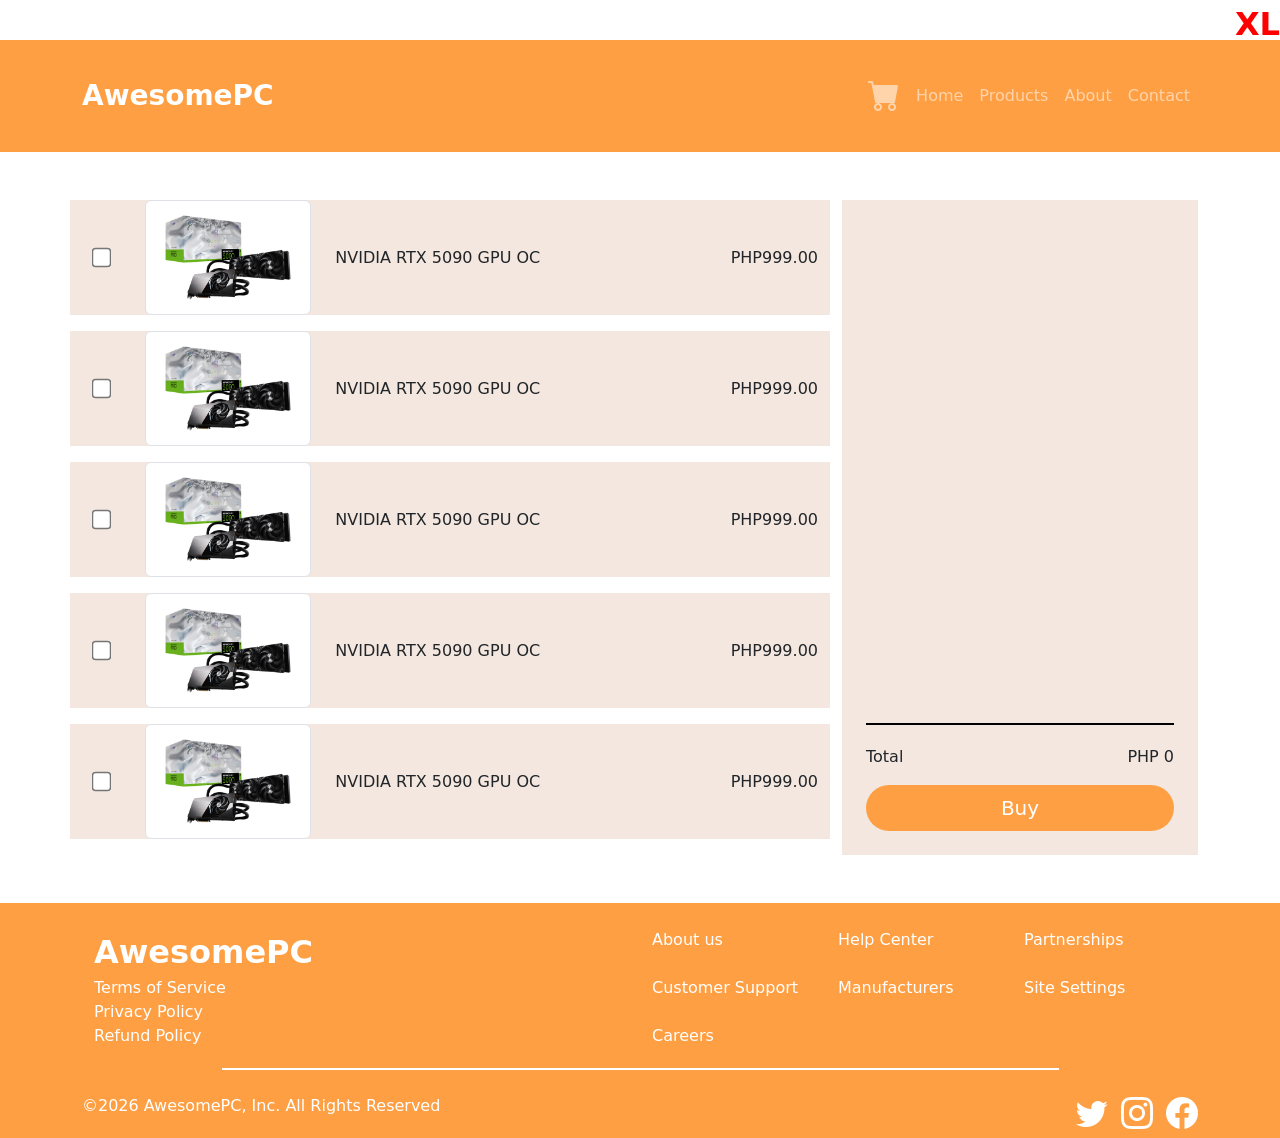
==== checkout.html @ bde14c6d "added all the other pages" ====
<!DOCTYPE html>
<html lang="en">
<head>
    <meta charset="UTF-8">
    <meta name="viewport" content="width=device-width, initial-scale=1.0">
    <title>AwesomePC - Checkout</title>
    <link rel="stylesheet" href="https://cdn.jsdelivr.net/npm/bootstrap-icons@1.11.3/font/bootstrap-icons.css">
    <link rel="stylesheet" href="css/bootstrap.min.css">
    <link rel="stylesheet" href="myStyle.css">
    <link rel="stylesheet" href="breakpoint.css">
</head>
<body class="d-flex flex-column min-vh-100">
<nav class="navbar navbar-expand-sm bg-myOrange navbar-dark py-sm-4">
    <div class="container">
        <a href="index.html" class="navbar-brand fs-3 fw-bold">AwesomePC</a>
        <button class="navbar-toggler" data-bs-toggle="collapse" data-bs-target="#nav"><span class="navbar-toggler-icon"></span></button>
        <div class="collapse navbar-collapse" id="nav">
            <ul class="navbar-nav ms-auto align-items-center">
                <li class="nav-item">
                    <a href="checkout.html" class="nav-link fs-2"><i class="bi bi-cart-fill"></i></a>
                </li>
                <li class="nav-item active">
                    <a href="index.html" class="nav-link">Home</a>
                </li>
                <li class="nav-item">
                    <a href="products.html" class="nav-link">Products</a>
                </li>
                <li class="nav-item">
                    <a href="misc.html" class="nav-link">About</a>
                </li>
                <li class="nav-item">
                    <a href="misc.html" class="nav-link">Contact</a>
                </li>
            </ul>
        </div>
    </div>
</nav>

<main class="d-none d-sm-block flex-grow-1">
    <div class="container my-5">
        <div class="row g-4">
            <div class="col-sm-8" id="desktop-cart-list">
                <div class="row bg-myMuteOrange mb-3">
                    <div class="col-1 d-flex justify-content-center">
                        <input type="checkbox" style="transform: scale(1.5);" class="cart-checkbox" data-price="999" data-name="NVIDIA RTX 5090 GPU OC">
                    </div>
                    <div class="col-3 d-flex justify-content-center">
                        <img src="assets/gpu.png" class="img-thumbnail img-fluid">
                    </div>
                    <div class="col-8 d-flex align-items-center">
                        NVIDIA RTX 5090 GPU OC
                        <span class="ms-auto">PHP999.00</span>
                    </div>
                </div>

                <div class="row bg-myMuteOrange mb-3">
                    <div class="col-1 d-flex justify-content-center">
                        <input type="checkbox" style="transform: scale(1.5);" class="cart-checkbox" data-price="999" data-name="NVIDIA RTX 5090 GPU OC">
                    </div>
                    <div class="col-3 d-flex justify-content-center">
                        <img src="assets/gpu.png" class="img-thumbnail img-fluid">
                    </div>
                    <div class="col-8 d-flex align-items-center">
                        NVIDIA RTX 5090 GPU OC
                        <span class="ms-auto">PHP999.00</span>
                    </div>
                </div>

                <div class="row bg-myMuteOrange mb-3">
                    <div class="col-1 d-flex justify-content-center">
                        <input type="checkbox" style="transform: scale(1.5);" class="cart-checkbox" data-price="999" data-name="NVIDIA RTX 5090 GPU OC">
                    </div>
                    <div class="col-3 d-flex justify-content-center">
                        <img src="assets/gpu.png" class="img-thumbnail img-fluid">
                    </div>
                    <div class="col-8 d-flex align-items-center">
                        NVIDIA RTX 5090 GPU OC
                        <span class="ms-auto">PHP999.00</span>
                    </div>
                </div>

                <div class="row bg-myMuteOrange mb-3">
                    <div class="col-1 d-flex justify-content-center">
                        <input type="checkbox" style="transform: scale(1.5);" class="cart-checkbox" data-price="999" data-name="NVIDIA RTX 5090 GPU OC">
                    </div>
                    <div class="col-3 d-flex justify-content-center">
                        <img src="assets/gpu.png" class="img-thumbnail img-fluid">
                    </div>
                    <div class="col-8 d-flex align-items-center">
                        NVIDIA RTX 5090 GPU OC
                        <span class="ms-auto">PHP999.00</span>
                    </div>
                </div>

                <div class="row bg-myMuteOrange mb-3">
                    <div class="col-1 d-flex justify-content-center">
                        <input type="checkbox" style="transform: scale(1.5);" class="cart-checkbox" data-price="999" data-name="NVIDIA RTX 5090 GPU OC">
                    </div>
                    <div class="col-3 d-flex justify-content-center">
                        <img src="assets/gpu.png" class="img-thumbnail img-fluid">
                    </div>
                    <div class="col-8 d-flex align-items-center">
                        NVIDIA RTX 5090 GPU OC
                        <span class="ms-auto">PHP999.00</span>
                    </div>
                </div>
            </div>
            <div class="col-sm-4">
                <div class="bg-myMuteOrange d-flex flex-column h-100 p-4">
                    <div id="desktop-summary-items">
                        <!-- checked items go here -->
                    </div>
                    <div class="mt-auto">
                        <hr style="border: none; border: 1px solid rgb(0, 0, 0); margin: 20px auto; width:100%" class="opacity-100">
                        <div class="d-flex justify-content-between my-3">
                            Total
                            <span id="desktop-total">PHP 0</span>
                        </div>
                        <button class="btn btn-myOrange rounded-pill w-100 fs-5">Buy</button>
                    </div>
                </div>
            </div>
        </div>
    </div>
</main>

<main class="d-block d-sm-none flex-grow-1">
    <div class="container-fluid py-3" id="mobile-cart-list">
        <div class="row bg-myMuteOrange mb-3 mx-1 p-3 rounded-3">
            <div class="col-1 d-flex justify-content-center">
                <input type="checkbox" style="transform: scale(1.5);" class="cart-checkbox-mobile" data-price="999" data-name="NVIDIA RTX 5090 GPU OC">
            </div>
            <div class="col-3 d-flex justify-content-center">
                <img src="assets/gpu.png" class="img-thumbnail img-fluid">
            </div>
            <div class="col-8 d-flex flex-column">
                <span class="fw-bold">NVIDIA RTX 5090 GPU OC</span><br>
                PHP999.00
            </div>
        </div>

        <div class="row bg-myMuteOrange mb-3 mx-1 p-3 rounded-3">
            <div class="col-1 d-flex justify-content-center">
                <input type="checkbox" style="transform: scale(1.5);" class="cart-checkbox-mobile" data-price="999" data-name="NVIDIA RTX 5090 GPU OC">
            </div>
            <div class="col-3 d-flex justify-content-center">
                <img src="assets/gpu.png" class="img-thumbnail img-fluid">
            </div>
            <div class="col-8 d-flex flex-column">
                <span class="fw-bold">NVIDIA RTX 5090 GPU OC</span><br>
                PHP999.00
            </div>
        </div>

        <div class="row bg-myMuteOrange mb-3 mx-1 p-3 rounded-3">
            <div class="col-1 d-flex justify-content-center">
                <input type="checkbox" style="transform: scale(1.5);" class="cart-checkbox-mobile" data-price="999" data-name="NVIDIA RTX 5090 GPU OC">
            </div>
            <div class="col-3 d-flex justify-content-center">
                <img src="assets/gpu.png" class="img-thumbnail img-fluid">
            </div>
            <div class="col-8 d-flex flex-column">
                <span class="fw-bold">NVIDIA RTX 5090 GPU OC</span><br>
                PHP999.00
            </div>
        </div>

        <div class="row bg-myMuteOrange mb-3 mx-1 p-3 rounded-3">
            <div class="col-1 d-flex justify-content-center">
                <input type="checkbox" style="transform: scale(1.5);" class="cart-checkbox-mobile" data-price="999" data-name="NVIDIA RTX 5090 GPU OC">
            </div>
            <div class="col-3 d-flex justify-content-center">
                <img src="assets/gpu.png" class="img-thumbnail img-fluid">
            </div>
            <div class="col-8 d-flex flex-column">
                <span class="fw-bold">NVIDIA RTX 5090 GPU OC</span><br>
                PHP999.00
            </div>
        </div>

        <div class="row bg-myMuteOrange mb-3 mx-1 p-3 rounded-3">
            <div class="col-1 d-flex justify-content-center">
                <input type="checkbox" style="transform: scale(1.5);" class="cart-checkbox-mobile" data-price="999" data-name="NVIDIA RTX 5090 GPU OC">
            </div>
            <div class="col-3 d-flex justify-content-center">
                <img src="assets/gpu.png" class="img-thumbnail img-fluid">
            </div>
            <div class="col-8 d-flex flex-column">
                <span class="fw-bold">NVIDIA RTX 5090 GPU OC</span><br>
                PHP999.00
            </div>
        </div>

        <div class="row bg-myMuteOrange mb-3 mx-1 p-3 rounded-3">
            <div class="col-1 d-flex justify-content-center">
                <input type="checkbox" style="transform: scale(1.5);" class="cart-checkbox-mobile" data-price="999" data-name="NVIDIA RTX 5090 GPU OC">
            </div>
            <div class="col-3 d-flex justify-content-center">
                <img src="assets/gpu.png" class="img-thumbnail img-fluid">
            </div>
            <div class="col-8 d-flex flex-column">
                <span class="fw-bold">NVIDIA RTX 5090 GPU OC</span><br>
                PHP999.00
            </div>
        </div>

        <div class="row bg-myMuteOrange mb-3 mx-1 p-3 rounded-3">
            <div class="col-1 d-flex justify-content-center">
                <input type="checkbox" style="transform: scale(1.5);" class="cart-checkbox-mobile" data-price="999" data-name="NVIDIA RTX 5090 GPU OC">
            </div>
            <div class="col-3 d-flex justify-content-center">
                <img src="assets/gpu.png" class="img-thumbnail img-fluid">
            </div>
            <div class="col-8 d-flex flex-column">
                <span class="fw-bold">NVIDIA RTX 5090 GPU OC</span><br>
                PHP999.00
            </div>
        </div>
    </div>
    <div class="d-flex align-items-center sticky-top p-3 border-top z-3 bg-white gap-3" style="bottom: 0;">
        <input style="transform: scale(1.5);" type="checkbox" id="select-all-mobile">
        <label class="fs-5" for="select-all-mobile">All</label>
        <span class="fs-5 ms-auto" id="mobile-total">PHP 0</span>
        <button class="btn btn-myOrange rounded-pill fs-5">Checkout</button>
    </div>
</main>

<footer class="bg-myOrange text-white" style="padding-top: 25px;">
    <div class="container">
        <div class="container">
            <div class="row">
                <div class="col-sm-6 col-12 mb-sm-0 mb-5">
                    <a href="index.html" class="text-decoration-none text-white fs-2 fw-bold m-0">AwesomePC</a>
                    <a href="misc.html" class="text-decoration-none text-white animated-link">Terms of Service</a>
                    <a href="misc.html" class="text-decoration-none text-white animated-link">Privacy Policy</a>
                    <a href="misc.html" class="text-decoration-none text-white animated-link">Refund Policy</a>
                </div>
                <div class="col-sm-6 col-12">
                    <div class="row row-cols-1 row-cols-sm-2 row-cols-lg-3 gy-4">
                        <div class="col">
                            <a href="misc.html" class="text-decoration-none text-white animated-link">About us</a>
                        </div>
                        <div class="col">
                            <a href="misc.html" class="text-decoration-none text-white animated-link">Help Center</a>
                        </div>
                        <div class="col">
                            <a href="misc.html" class="text-decoration-none text-white animated-link">Partnerships</a>
                        </div>
                        <div class="col">
                            <a href="misc.html" class="text-decoration-none text-white animated-link">Customer Support</a>
                        </div>
                        <div class="col">
                            <a href="misc.html" class="text-decoration-none text-white animated-link">Manufacturers</a>
                        </div>
                        <div class="col">
                            <a href="misc.html" class="text-decoration-none text-white animated-link">Site Settings</a>
                        </div>
                        <div class="col">
                            <a href="misc.html" class="text-decoration-none text-white animated-link">Careers</a>
                        </div>
                    </div>
                </div>
            </div>
        </div>
        <hr style="border: none; border: 1px solid white; margin: 20px auto; width:75%" class="opacity-100">
        <div class="row align-items-center">
            <div class="col">
                <p class="">©2026 AwesomePC, Inc. All Rights Reserved</p>
            </div>
            <div class="col text-end">
                <a href="#" class="text-decoration-none text-white me-2"><i href="#" class="bi bi-twitter fs-2"></i></a>
                <a href="#" class="text-decoration-none text-white me-2"><i class="bi bi-instagram fs-2"></i></a>
                <a href="#" class="text-decoration-none text-white"><i class="bi bi-facebook fs-2"></i></a>
            </div>
        </div>
    </div>

</footer>

<script src="js/bootstrap.bundle.min.js"></script>
<script>
    // for desktop
    const desktopCheckboxes = document.querySelectorAll('.cart-checkbox');
    const desktopSummaryItems = document.getElementById('desktop-summary-items');
    const desktopTotal = document.getElementById('desktop-total');

    function updateDesktop() {
        let total = 0;
        desktopSummaryItems.innerHTML = '';

        desktopCheckboxes.forEach(cb => {
            if (cb.checked) {
                const price = parseInt(cb.dataset.price);
                const name  = cb.dataset.name;
                total += price;

                const row = document.createElement('div');
                row.className = 'summary-item d-flex';
                row.innerHTML = `<span class="fs-6">${name}</span><span class="fs-6 ms-auto">PHP ${price.toLocaleString()}</span>`;
                desktopSummaryItems.appendChild(row);
            }
        });

        desktopTotal.textContent = 'PHP ' + total.toLocaleString();
    }

    desktopCheckboxes.forEach(cb => cb.addEventListener('change', updateDesktop));
    updateDesktop();

    // for mobile
    const mobileCheckboxes = document.querySelectorAll('.cart-checkbox-mobile');
    const mobileTotal      = document.getElementById('mobile-total');
    const selectAllMobile  = document.getElementById('select-all-mobile');

    function updateMobile() {
        let total = 0;
        let checkedCount = 0;

        mobileCheckboxes.forEach(cb => {
            if (cb.checked) {
                total += parseInt(cb.dataset.price);
                checkedCount++;
            }
        });

        mobileTotal.textContent = 'PHP ' + total.toLocaleString();

        // Keep "All" checkbox in sync
        selectAllMobile.checked = checkedCount === mobileCheckboxes.length;
        selectAllMobile.indeterminate = checkedCount > 0 && checkedCount < mobileCheckboxes.length;
    }

    mobileCheckboxes.forEach(cb => cb.addEventListener('change', updateMobile));

    selectAllMobile.addEventListener('change', function () {
        mobileCheckboxes.forEach(cb => { cb.checked = this.checked; });
        updateMobile();
    });

    updateMobile();
</script>
</body>
</html>
---- myStyle.css ----
.bg-myOrange {
    background-color: #FF9F43;
}

.bg-myMuteOrange {
    background-color: #F3E7DF;
}

.text-myOrange {
    color: #FF9F43;
}

.btn-myOrange {
    background-color: #FF9F43;
    color: white;
    border: 2px solid transparent;
}

.btn-myOrange:hover {
    background-color: transparent;
    color: #FF9F43;
    border: 2px solid #FF9F43;
}


.animated-link {
    position: relative;
    text-decoration: none;
    display: block;
    width: 100%;
}
.animated-link::after {
    content: "";
    position: absolute;
    left: 0;
    bottom: -2px;
    width: 0; 
    height: 2px; 
    background-color: white; 
    transition: width 0.3s ease; 
}
.animated-link:hover::after { 
    width: 100%; 
}

.mainPage-grid {
    display: grid;
    gap: 20px;
}

.mainPage-grid {
    grid-template-columns: 1fr 1fr;
    grid-auto-rows: 150px;
}

.box-large {
    grid-column: span 2;
}

@media (min-width: 768px) {
    .mainPage-grid {
        grid-template-columns: 1fr 1fr 1fr;
        grid-template-rows: 250px 250px;
    }

    .box-large {
        grid-column: 1;
        grid-row: span 2;
    }
}

.product-card {
    position: relative;
}

.product-img {
    transition: transform 0.4s ease;
}


.product-text {
    transition: transform 0.4s ease;
}

.product-card:hover .product-img {
    transform: scale(1.1);
}

.product-card:hover .product-text {
    transform: translateY(-10px);
}
---- breakpoint.css ----
body {
  margin-top: 40px; /* This margin just makes the text easier to read. You can remove it if you want since it can mess with your other styles. */
}

body::before {
  content: "XS";
  color: red;
  font-size: 2rem;
  font-weight: bold;
  position: fixed;
  top: 0;
  right: 0;
  display: block;
  z-index: 9999;
}

/* This box class is purely used for explaining how the bootstrap grid system works. */
.box {
  background-color: lightblue;
  border: 1px solid blue;
  min-height: 50px;
  font-size: 2rem;
}

@media (min-width: 576px) {
  body::before {
    content: "SM";
  }
}

@media (min-width: 768px) {
  body::before {
    content: "MD";
  }
}

@media (min-width: 992px) {
  body::before {
    content: "LG";
  }
}

@media (min-width: 1200px) {
  body::before {
    content: "XL";
  }
}

@media (min-width: 1400px) {
  body::before {
    content: "XXL";
  }
}
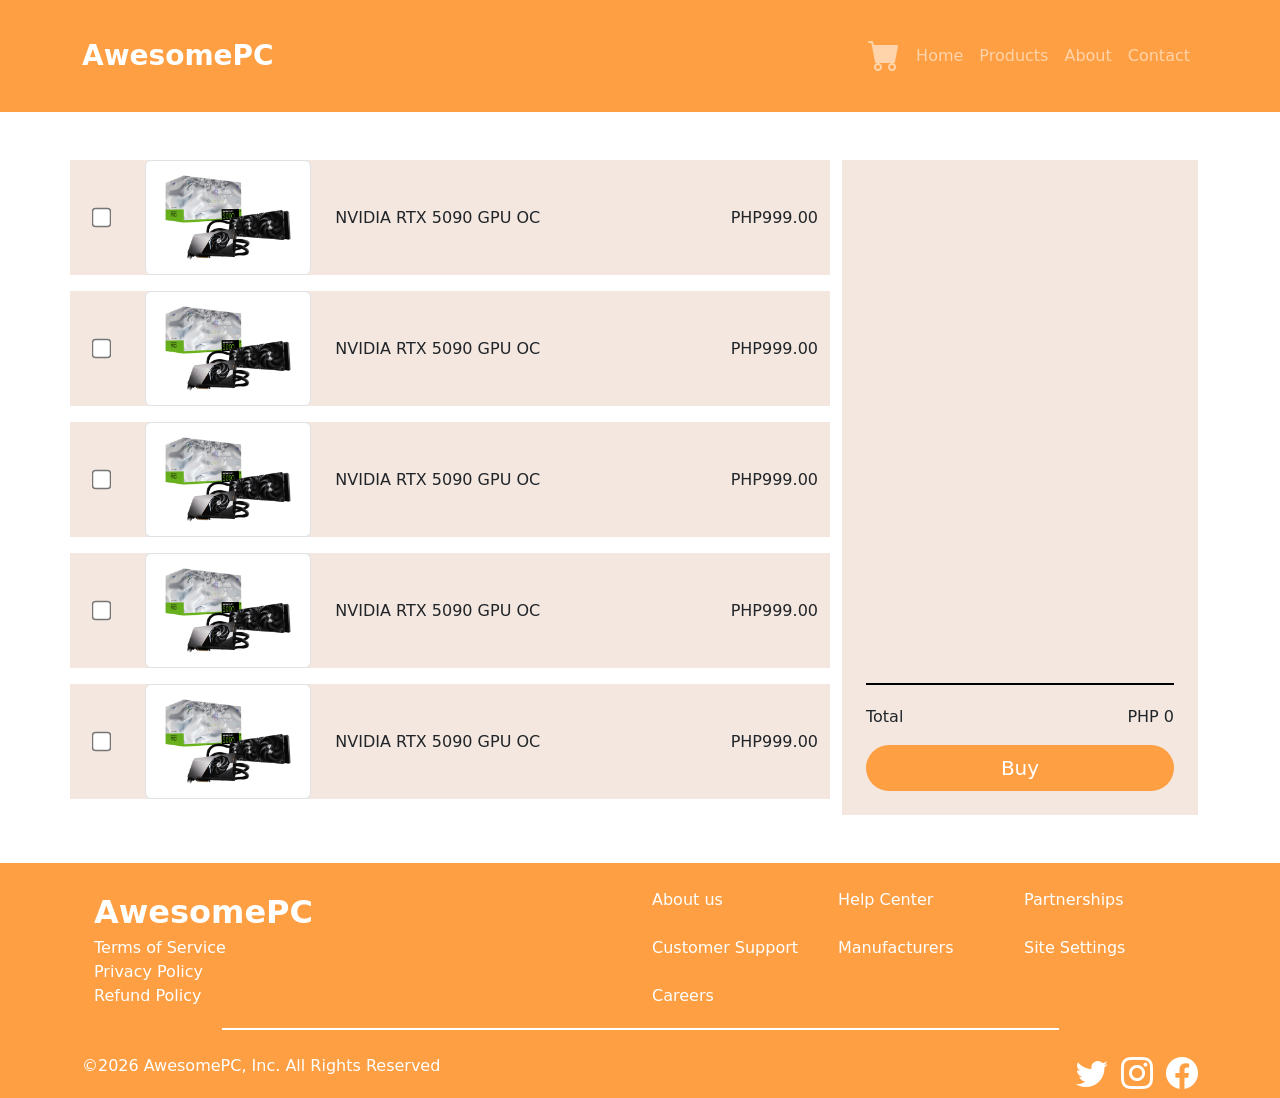
==== commit eb0c12e8: "removed breakpoints preview in some pages" ====
--- a/checkout.html
+++ b/checkout.html
@@ -7,7 +7,7 @@
     <link rel="stylesheet" href="https://cdn.jsdelivr.net/npm/bootstrap-icons@1.11.3/font/bootstrap-icons.css">
     <link rel="stylesheet" href="css/bootstrap.min.css">
     <link rel="stylesheet" href="myStyle.css">
-    <link rel="stylesheet" href="breakpoint.css">
+    <!-- <link rel="stylesheet" href="breakpoint.css"> -->
 </head>
 <body class="d-flex flex-column min-vh-100">
 <nav class="navbar navbar-expand-sm bg-myOrange navbar-dark py-sm-4">
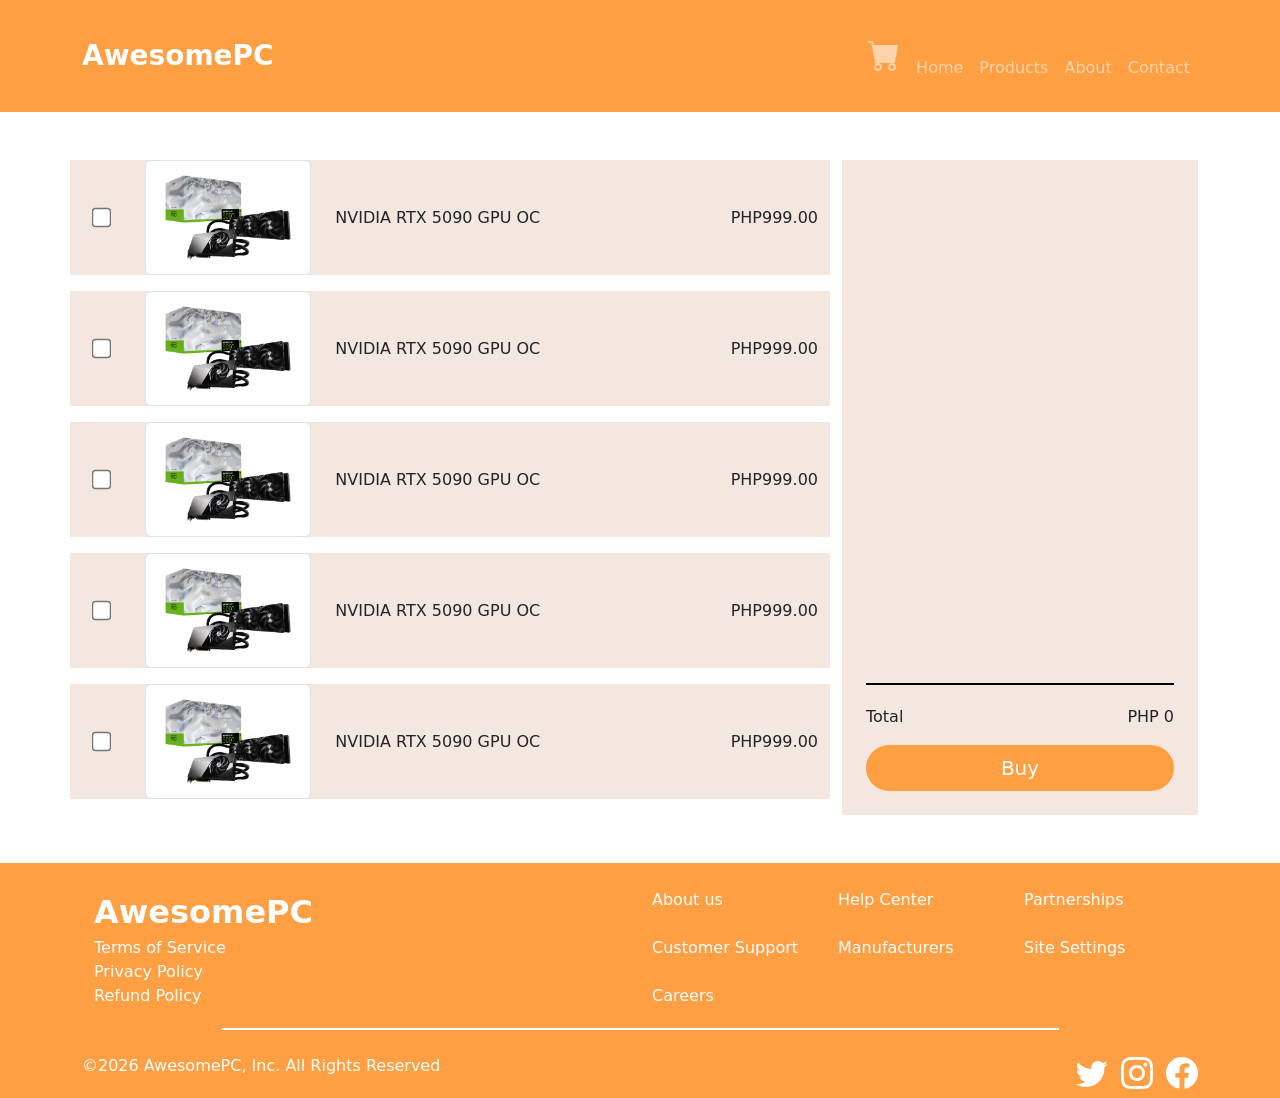
==== commit 41ff4b82: "Change navbar alignment from center to end" ====
--- a/checkout.html
+++ b/checkout.html
@@ -15,7 +15,7 @@
         <a href="index.html" class="navbar-brand fs-3 fw-bold">AwesomePC</a>
         <button class="navbar-toggler" data-bs-toggle="collapse" data-bs-target="#nav"><span class="navbar-toggler-icon"></span></button>
         <div class="collapse navbar-collapse" id="nav">
-            <ul class="navbar-nav ms-auto align-items-center">
+            <ul class="navbar-nav ms-auto align-items-end">
                 <li class="nav-item">
                     <a href="checkout.html" class="nav-link fs-2"><i class="bi bi-cart-fill"></i></a>
                 </li>
